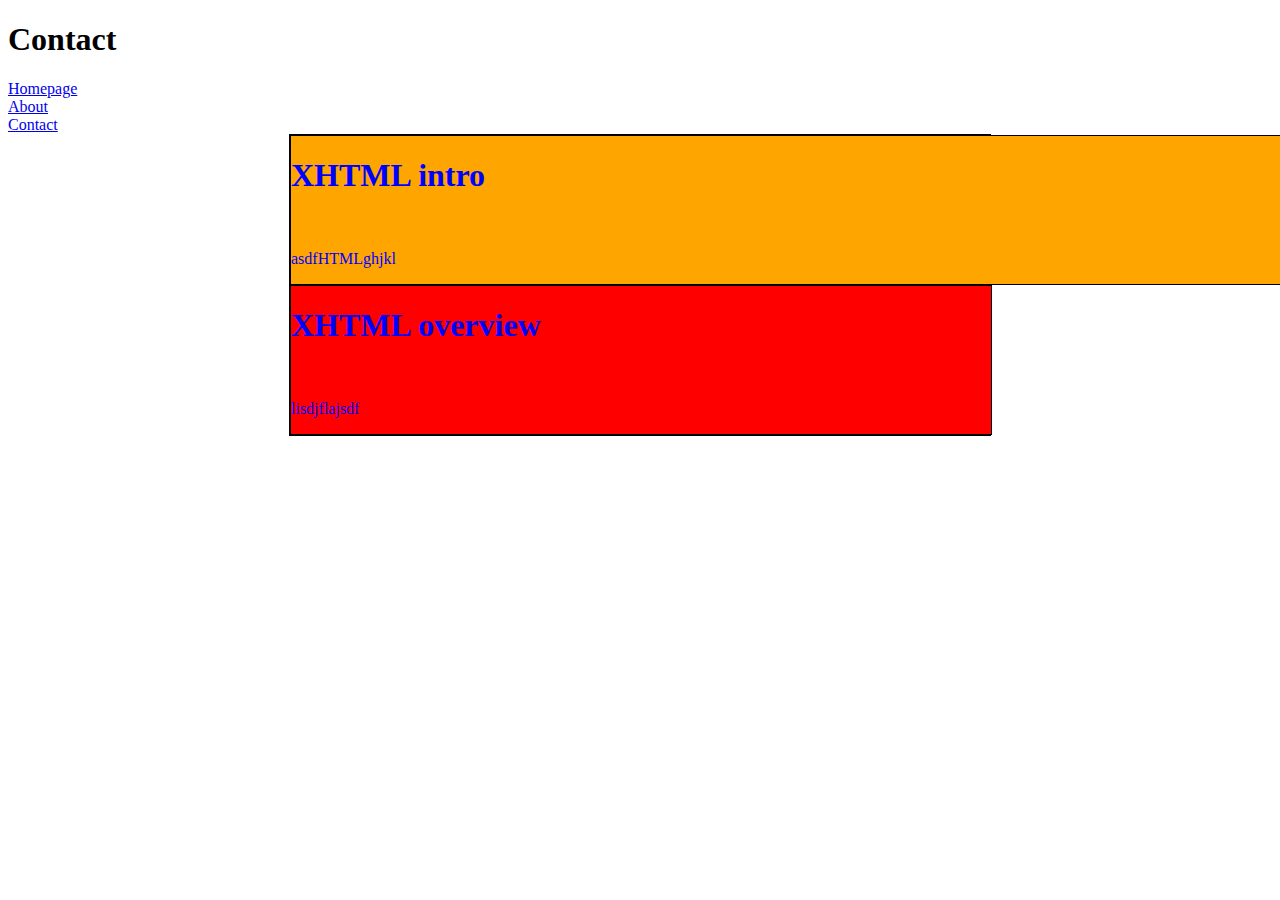
==== contact.html @ 2a7ff086 "divについて" ====
<!DOCTYPE html>
<html lang="ja">
<head>
    <meta charset="UTF-8">
    <title>Contact</title>
    <link rel="stylesheet" type="text/css" href="style.css">
</head>
<body>
    <h1>Contact</h1>

    <a href="index.html">Homepage</a><br>
    <a href="about.html">About</a><br>
    <a href="contact.html">Contact</a><br>
    
    <div id="Container">
    
    <div id="Intro">
        <h1>XHTML intro</h1>
        <br>
        <p>asdfHTMLghjkl</p>        
    </div>

    <div id="Motivation">
        <h1>XHTML motivation</h1>
        <br>    
        <p>asdfghjkl</p>        
    </div>
    
    <div id="Overview">
        <h1>XHTML overview</h1>
        <br>
        <p>lisdjflajsdf</p>        
    </div>
    
    </div>
    
</body>
</html>
---- style.css ----
#Container {
    border: 1px solid black;
    width: 700px;
    height: auto;
    position: relative;
    /*marginの値を変えることで要素の上下範囲の余白を変えられる。*/
    margin: 0px auto;
}

#Intro {
    border: 1px solid black;
    color: blue;
    width: 100%;
    height: auto;
    background-color: orange;
    /*absoluteは他のdivを気にしないので注意*/
    /*position: absolute;*/
    /*fixedはページのヘッダーなど固定したいときに使用する。*/
    position: fixed;
}

#Motivation {
    border: 1px solid black;
    color: blue;
    width: 100%;
    height: auto;
    background-color: yellow;
}

#Overview {
    border: 1px solid black;
    color: blue;
    width: 100%;
    height: auto;
    background-color: red;
}
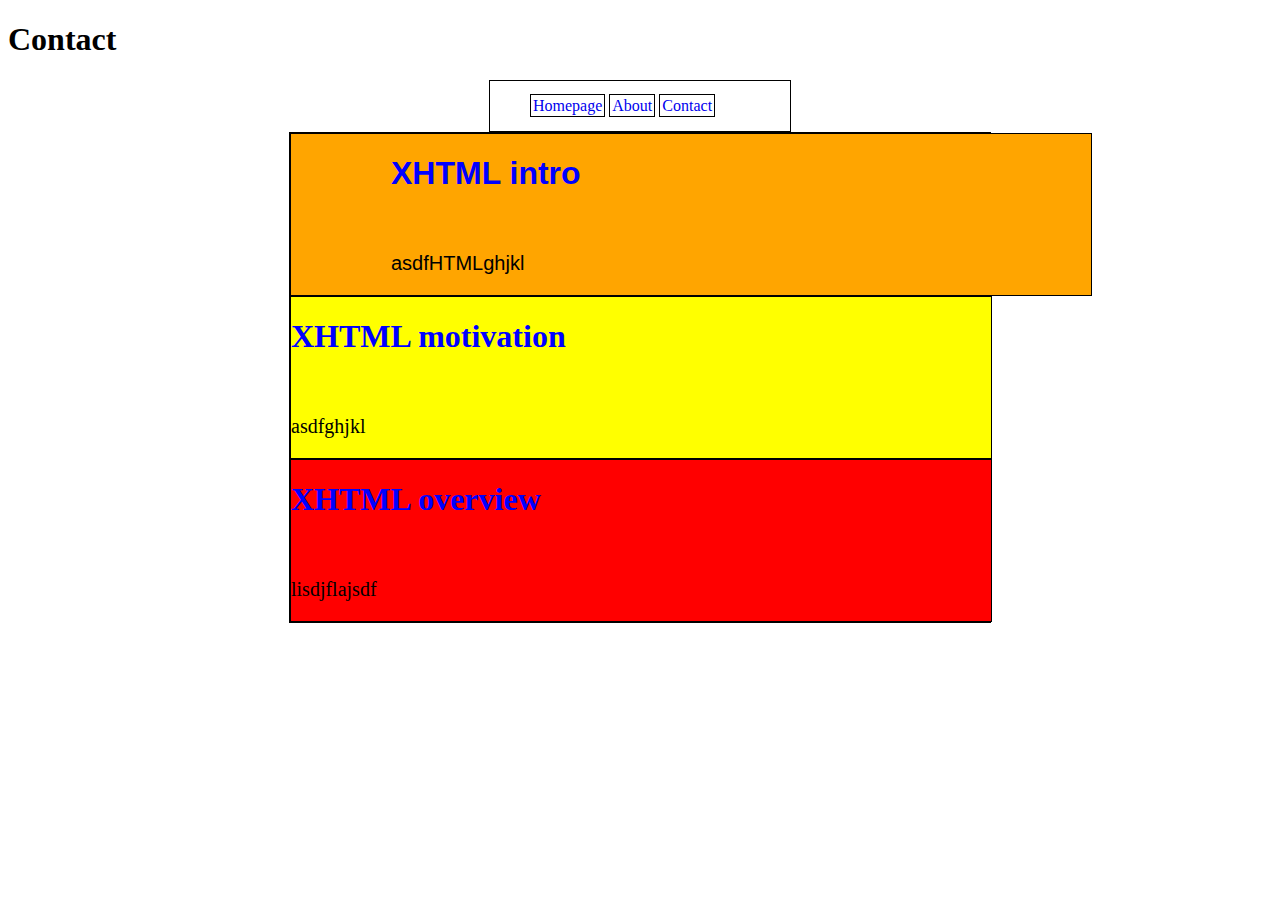
==== commit cb21003b: "css：位置・リンクまわり装飾" ====
--- a/contact.html
+++ b/contact.html
@@ -8,9 +8,13 @@
 <body>
     <h1>Contact</h1>
 
-    <a href="index.html">Homepage</a><br>
-    <a href="about.html">About</a><br>
-    <a href="contact.html">Contact</a><br>
+    <div id="nav">
+        <ul>
+            <li><a href="index.html">Homepage</a></li>
+            <li><a href="about.html">About</a></li>
+            <li><a href="contact.html">Contact</a></li>        
+        </ul>
+    </div>
     
     <div id="Container">
     
--- a/style.css
+++ b/style.css
@@ -1,3 +1,41 @@
+#nav {
+    border: 1px solid black;
+    height: 50px;
+    width: 300px;
+    background: white;
+    margin: 0px auto;
+}
+
+#nav ul {
+    list-style-type: none;
+}
+
+#nav ul li {
+    border: 1px solid black;
+    width: 70px;
+    display: inline;
+    padding: 2px;
+}
+
+#nav ul li a:link {
+    text-decoration: none;
+}
+
+#nav ul li a:visited {
+    text-decoration: none;
+    color: blue;
+}
+
+#nav ul li a:hover {
+    text-decoration: none;
+    font-weight: bold;
+}
+
+#nav ul li a:active {
+    text-decoration: none;
+    color: red;
+}
+
 #Container {
     border: 1px solid black;
     width: 700px;
@@ -8,6 +46,12 @@
 }
 
 #Intro {
+    /*フォントをサポートしていない場合もあるので、複数のフォントを指定しておく。*/
+    font-family: Arial, Helvetica, Times New Roman;
+    /*パラグラフの行間の高さ*/
+    /*pxだけではなく、*emやptもある。*/
+    /*テキストの揃え*/
+    /*text-align: right;*/
     border: 1px solid black;
     color: blue;
     width: 100%;
@@ -16,7 +60,11 @@
     /*absoluteは他のdivを気にしないので注意*/
     /*position: absolute;*/
     /*fixedはページのヘッダーなど固定したいときに使用する。*/
-    position: fixed;
+    /*position: fixed;*/
+    /*マージン：セクションとセクションの間の余白*/
+    /*margin: 20px;*/
+    /*パディング：各セクションのまわりの余白*/
+    padding-left: 100px ;
 }
 
 #Motivation {
@@ -28,9 +76,29 @@
 }
 
 #Overview {
+    font-family: Times New Roman;
     border: 1px solid black;
     color: blue;
     width: 100%;
     height: auto;
     background-color: red;
+}
+
+p {
+    color: black;
+    font-size: 20px;
+}
+
+p.world {
+    color: orange;
+    font-size: 60px;
+}
+
+#hiroto {
+    color: blue;
+    font-size: 20px;
+}
+
+.world {
+    color: green;
 }